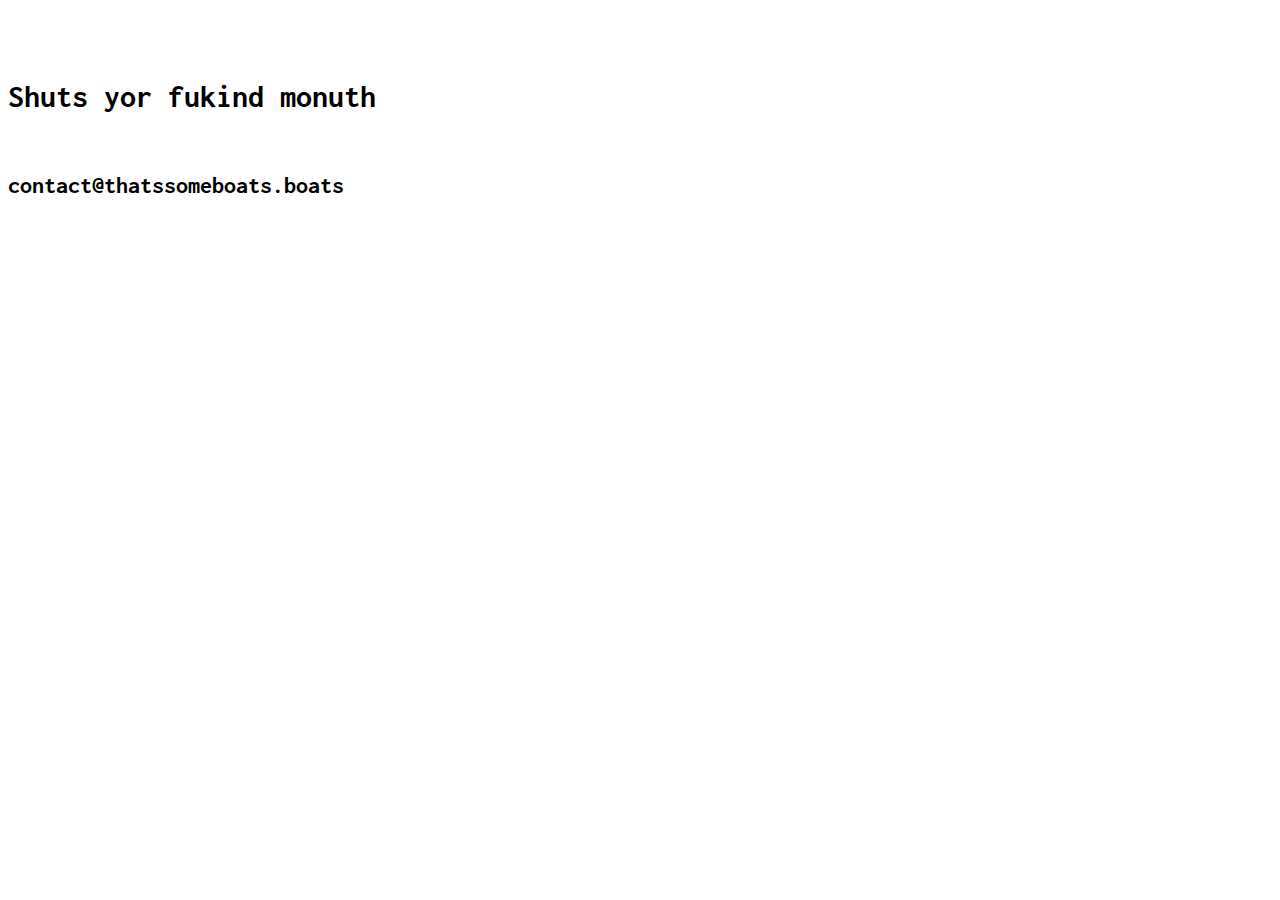
==== index.html @ 81172e27 "Update index.html" ====
<head>
    <link rel="stylesheet" type="text/css" href="css/global.css"/>
</head>
<body>
        <br>
        <br>
        <br>
        <h1> Shuts yor fukind monuth</h1> 
        <br>
        <h2> contact@thatssomeboats.boats </h2>     
        <br>
        <br>
        <br>
</body>
---- css/global.css ----
@import 'https://fonts.googleapis.com/css?family=Inconsolata';

body {
  font-family: 'Inconsolata', Helvetica, sans-serif;
}
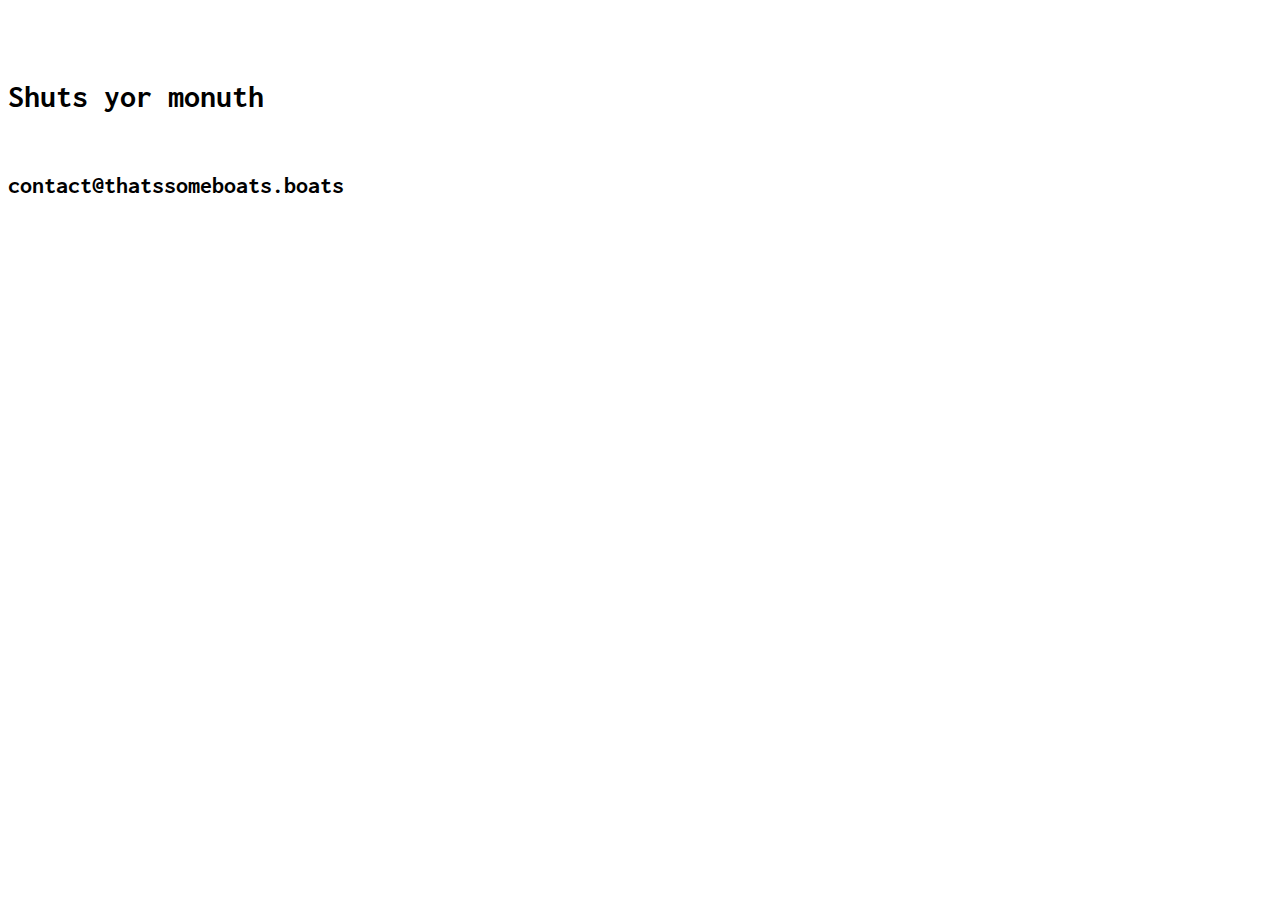
==== commit 825858da: "Update index.html" ====
--- a/index.html
+++ b/index.html
@@ -5,7 +5,7 @@
         <br>
         <br>
         <br>
-        <h1> Shuts yor fukind monuth</h1> 
+        <h1> Shuts yor monuth</h1> 
         <br>
         <h2> contact@thatssomeboats.boats </h2>     
         <br>
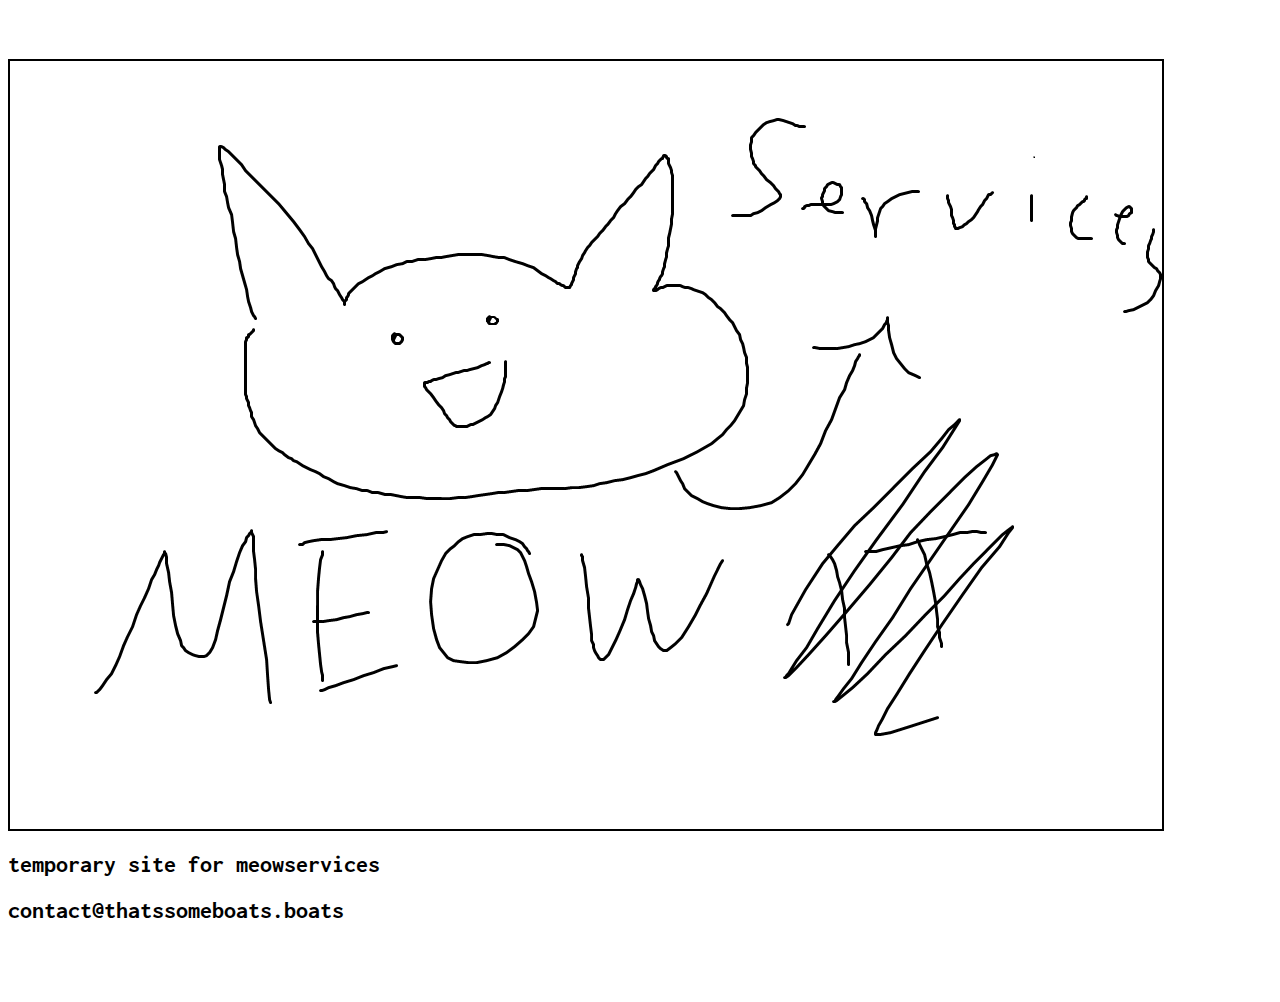
==== commit 67f53b4e: "Update index.html" ====
--- a/index.html
+++ b/index.html
@@ -5,8 +5,8 @@
         <br>
         <br>
         <br>
-        <h1> Shuts yor monuth</h1> 
-        <br>
+        <img src="/mew.png" align=middle border=2>
+        <h2> temporary site for meowservices
         <h2> contact@thatssomeboats.boats </h2>     
         <br>
         <br>
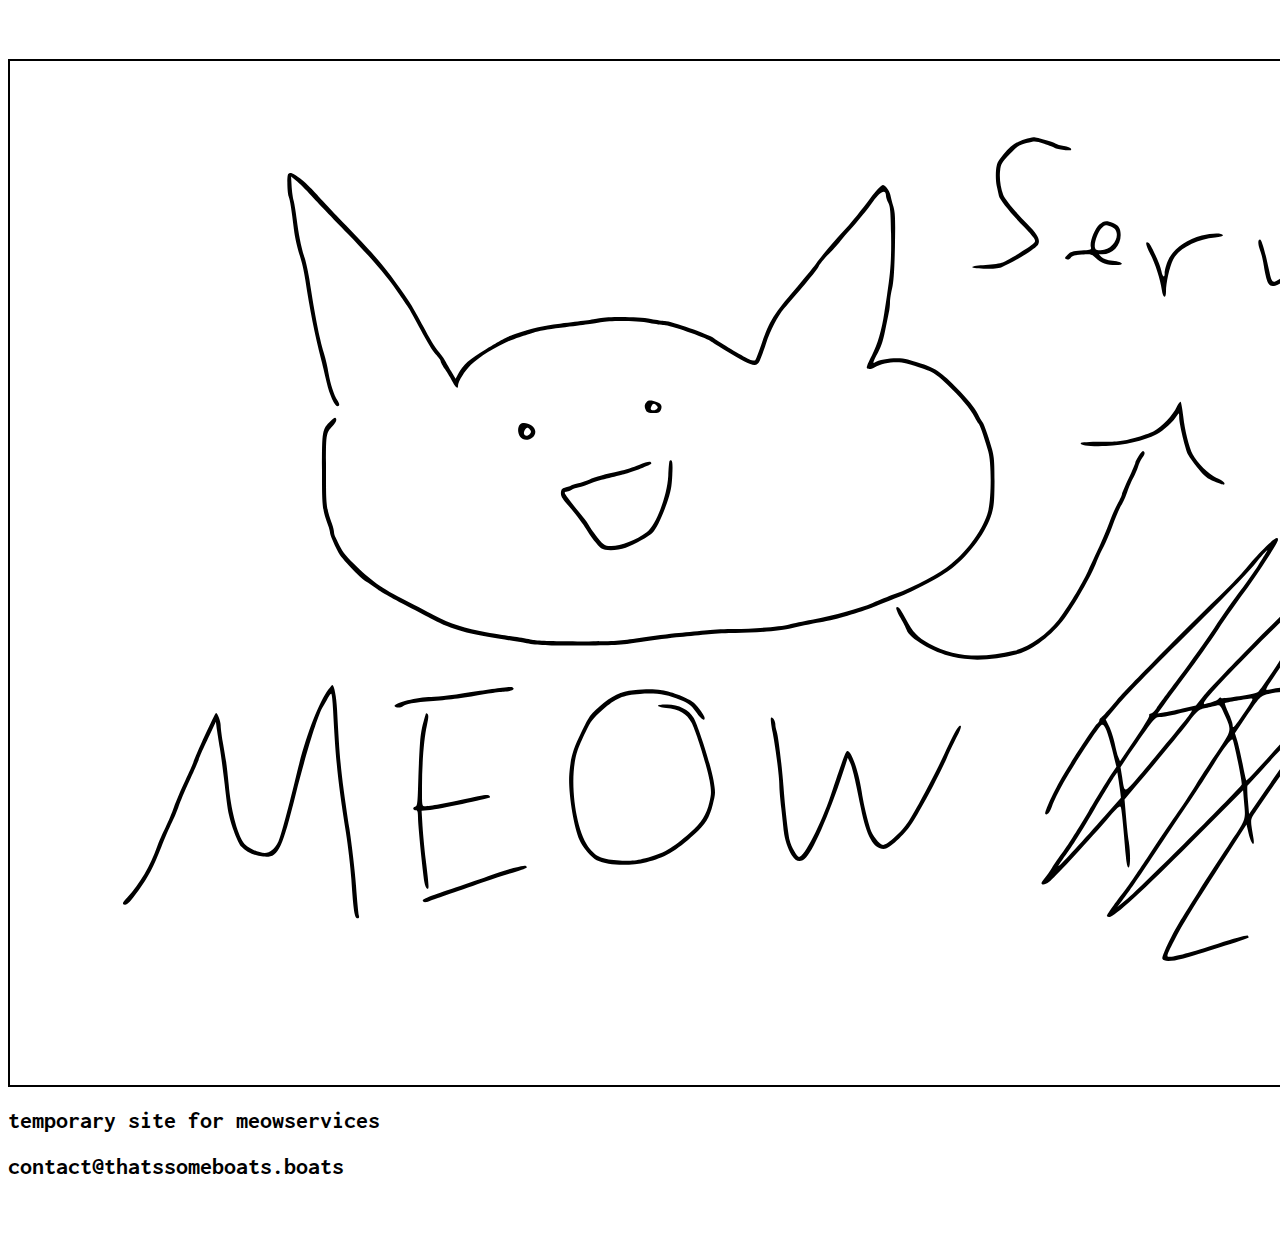
==== commit 17f40cea: "Update index.html" ====
--- a/index.html
+++ b/index.html
@@ -5,7 +5,7 @@
         <br>
         <br>
         <br>
-        <img src="/mew.png" align=middle border=2>
+        <img src="/mew.svg" align=middle border=2>
         <h2> temporary site for meowservices
         <h2> contact@thatssomeboats.boats </h2>     
         <br>
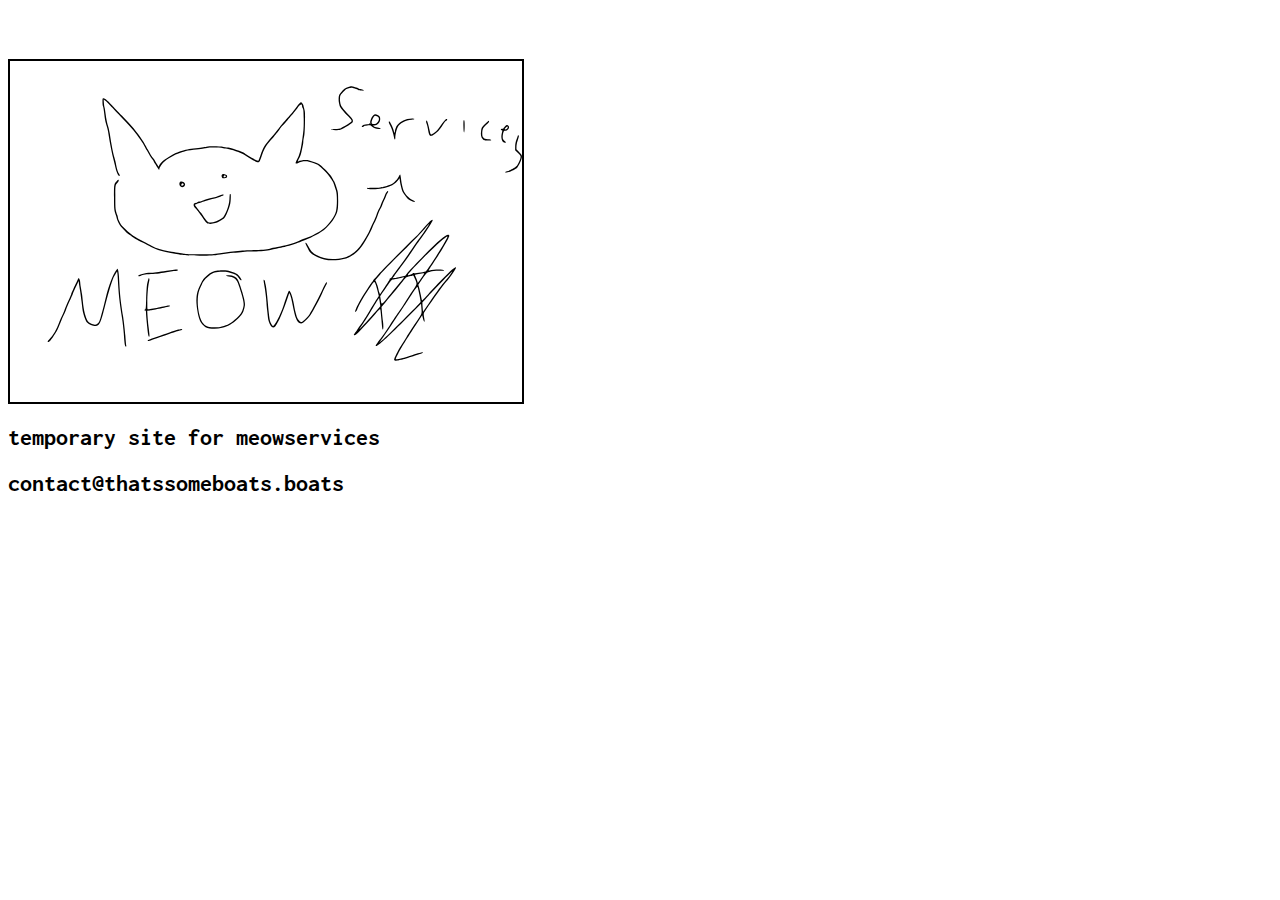
==== commit 246fc802: "goog" ====
--- a/index.html
+++ b/index.html
@@ -1,4 +1,8 @@
 <head>
+    <link rel="apple-touch-icon" sizes="180x180" href="/apple-touch-icon.png">
+    <link rel="icon" type="image/png" sizes="32x32" href="/favicon-32x32.png">
+    <link rel="icon" type="image/png" sizes="16x16" href="/favicon-16x16.png">
+    <link rel="manifest" href="/site.webmanifest">
     <link rel="stylesheet" type="text/css" href="css/global.css"/>
 </head>
 <body>
